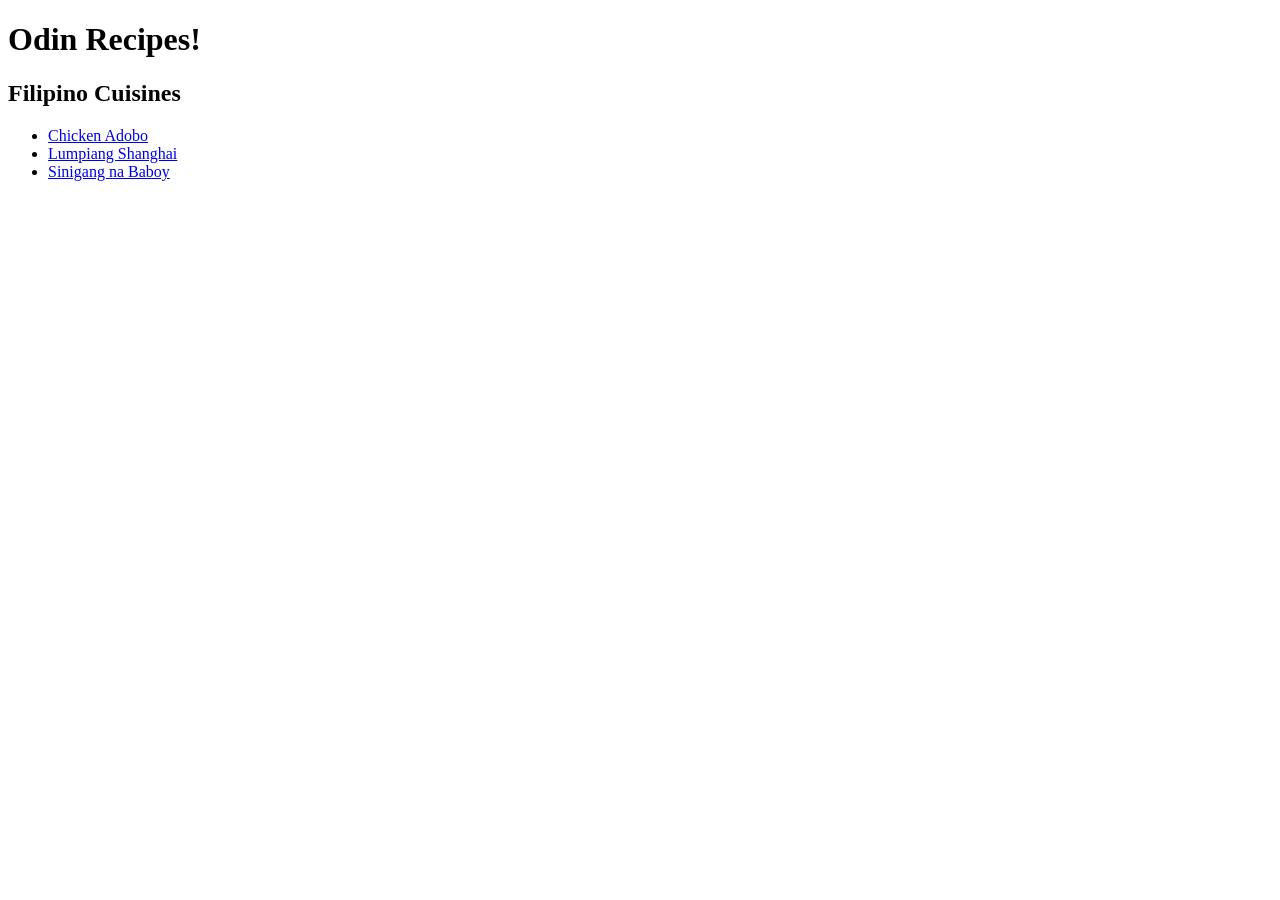
==== index.html @ b2600776 "Added the Home Page and Recipe Pages     Home page for the Filipino Cuisines and the recipe pages fo" ====
<!DOCTYPE html>
<html lang="en">
<head>
    <meta charset="UTF-8">
    <meta name="viewport" content="width=device-width, initial-scale=1.0">
    <title>Odin Recipe</title>
</head>
<body>
    <h1>Odin Recipes!</h1>
    <h2>Filipino Cuisines</h2>
    <ul>
        <li><a href="/recipes/chicken_adobo.html">Chicken Adobo</a></li>
        <li><a href="/recipes/lumpiang_shanghai.html">Lumpiang Shanghai</a></li>
        <li><a href="/recipes/sinigang_na_baboy.html">Sinigang na Baboy</a></li>
    </ul>
</body>
</html>
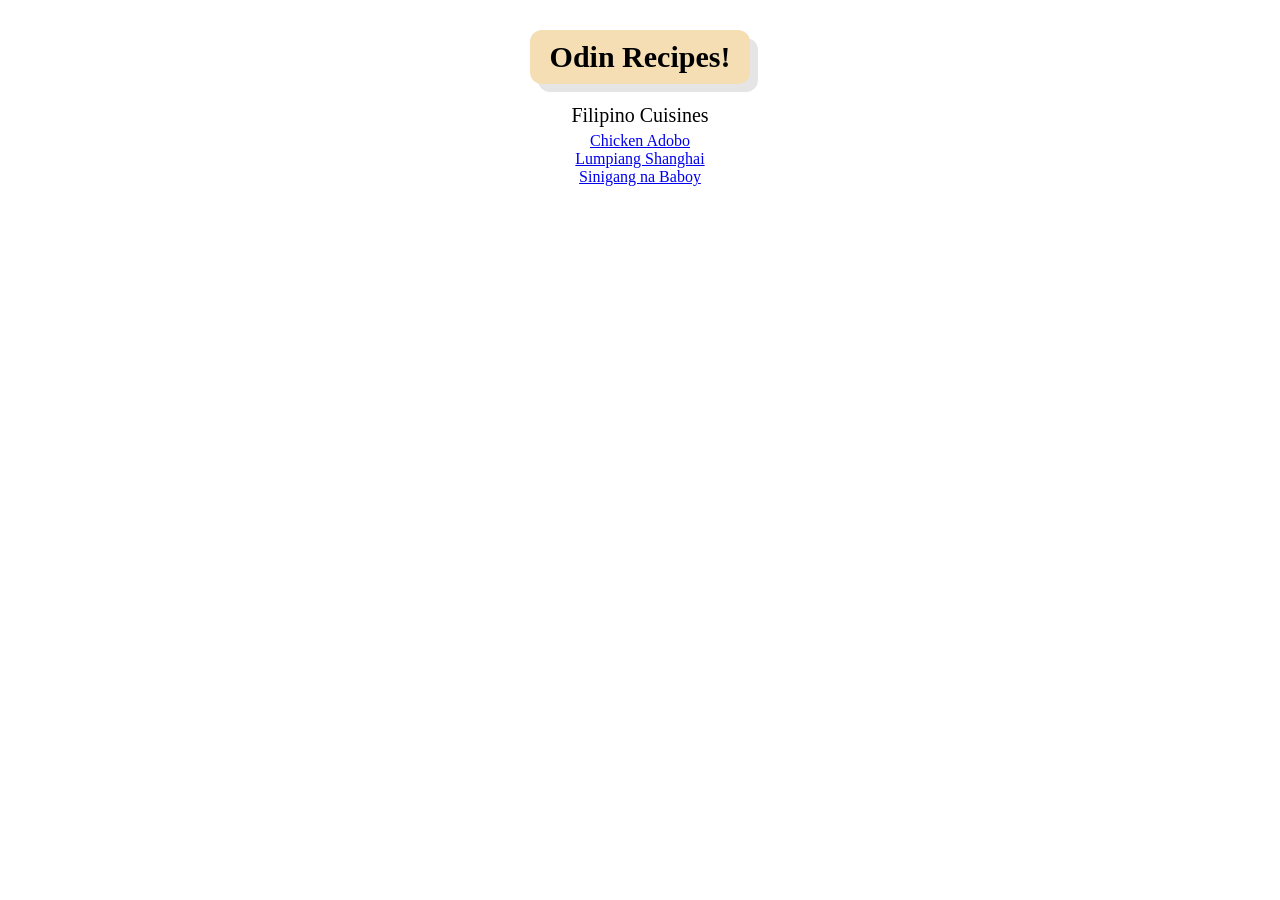
==== commit 674acb63: "Styled the homepage     Made a simple style for the homepage, will improve it later." ====
--- a/index.html
+++ b/index.html
@@ -4,14 +4,15 @@
     <meta charset="UTF-8">
     <meta name="viewport" content="width=device-width, initial-scale=1.0">
     <title>Odin Recipe</title>
+    <link rel="stylesheet" href="styles.css">
 </head>
-<body>
-    <h1>Odin Recipes!</h1>
-    <h2>Filipino Cuisines</h2>
-    <ul>
-        <li><a href="/recipes/chicken_adobo.html">Chicken Adobo</a></li>
-        <li><a href="/recipes/lumpiang_shanghai.html">Lumpiang Shanghai</a></li>
-        <li><a href="/recipes/sinigang_na_baboy.html">Sinigang na Baboy</a></li>
+<body class="homepage">
+    <h1 class="title">Odin Recipes!</h1>
+    <p class="desc">Filipino Cuisines</p>
+    <ul class="foodlist">
+        <li><a href="./recipes/chicken_adobo.html">Chicken Adobo</a></li>
+        <li><a href="./recipes/lumpiang_shanghai.html">Lumpiang Shanghai</a></li>
+        <li><a href="./recipes/sinigang_na_baboy.html">Sinigang na Baboy</a></li>
     </ul>
 </body>
 </html>
--- a/styles.css
+++ b/styles.css
@@ -0,0 +1,41 @@
+/* Homepage */
+* {
+  margin: 0;
+  padding: 0;
+  box-sizing: border-box;
+}
+
+.homepage {
+    text-align: center;
+    margin: 0;
+    font-family: 'Times New Roman', Times, serif;
+}
+
+.title {
+    display: inline-block;
+    font-size: 30px;
+    background-color: wheat;
+    padding: 10px 20px;
+    border-radius: 12px;
+    margin-top: 30px;
+    box-shadow: 8px 8px 0px rgba(0,0,0,0.1);
+}
+
+.desc {
+    padding: 20px 0px 0px;
+    font-size: 20px;
+}
+
+.foodlist {
+    list-style: circle;
+    padding: 0px;
+    text-align: center;
+    margin: 5px;
+}
+
+/* Chicken Adobo */
+
+.Backbutton {
+    text-align: left;
+    margin: 20px;
+}
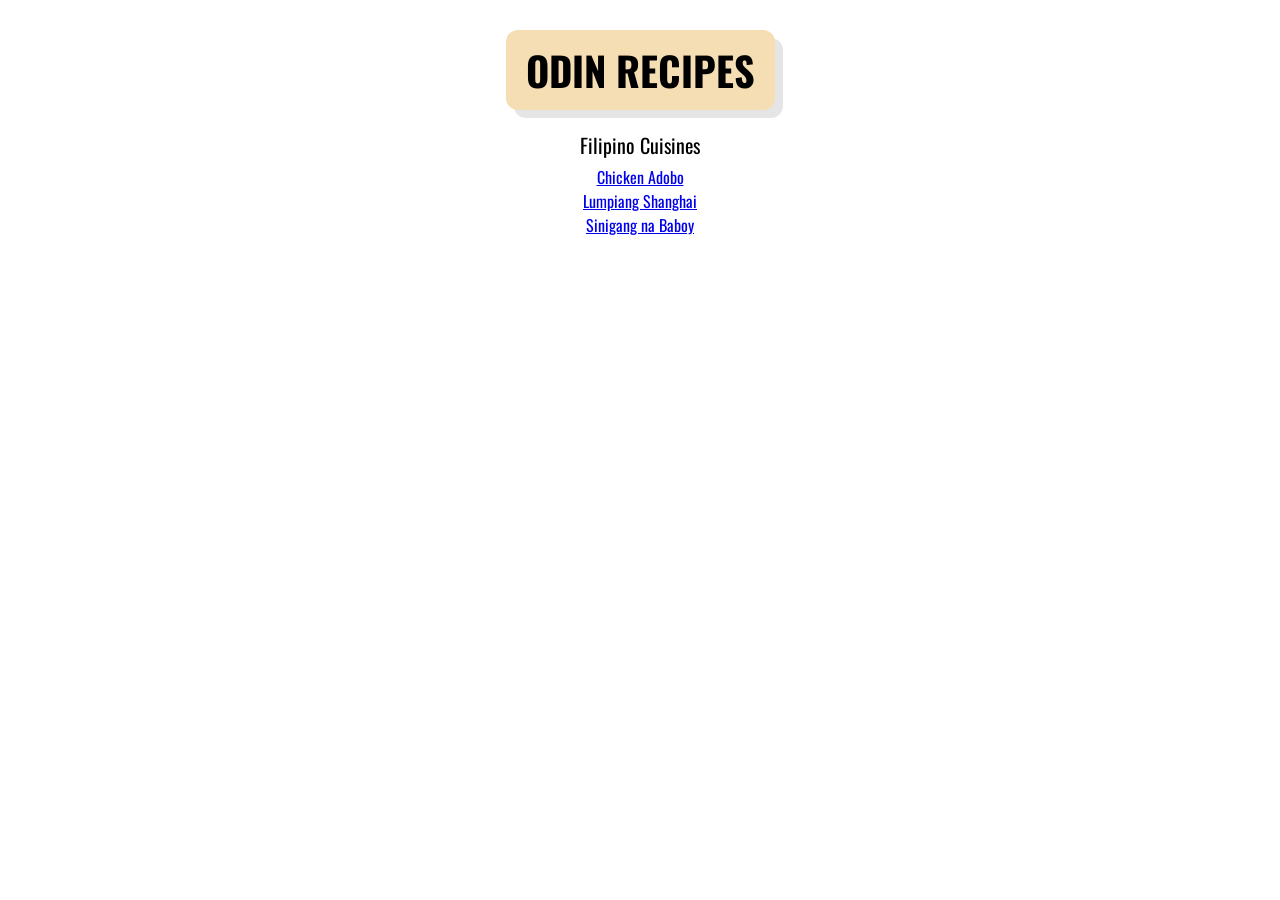
==== commit 04a57b23: "Trying out custom fonts     Trying custom fonts found on a website, used google fonts to figure out " ====
--- a/index.html
+++ b/index.html
@@ -1,13 +1,17 @@
 <!DOCTYPE html>
 <html lang="en">
 <head>
+    <!-- Fonts -->
+    <link rel="preconnect" href="https://fonts.googleapis.com">
+    <link rel="preconnect" href="https://fonts.gstatic.com" crossorigin>
+    <link href="https://fonts.googleapis.com/css2?family=Oswald:wght@200..700&family=Source+Sans+3:ital,wght@0,200..900;1,200..900&display=swap" rel="stylesheet">
     <meta charset="UTF-8">
     <meta name="viewport" content="width=device-width, initial-scale=1.0">
     <title>Odin Recipe</title>
-    <link rel="stylesheet" href="styles.css">
+    <link rel="stylesheet" href="styles.css"> 
 </head>
 <body class="homepage">
-    <h1 class="title">Odin Recipes!</h1>
+    <h1 class="title">ODIN RECIPES</h1>
     <p class="desc">Filipino Cuisines</p>
     <ul class="foodlist">
         <li><a href="./recipes/chicken_adobo.html">Chicken Adobo</a></li>
--- a/styles.css
+++ b/styles.css
@@ -3,17 +3,17 @@
   margin: 0;
   padding: 0;
   box-sizing: border-box;
+  font-family: "Oswald"
 }
 
 .homepage {
     text-align: center;
-    margin: 0;
-    font-family: 'Times New Roman', Times, serif;
+    margin: 0 auto;
 }
 
 .title {
     display: inline-block;
-    font-size: 30px;
+    font-size: 40px;
     background-color: wheat;
     padding: 10px 20px;
     border-radius: 12px;
@@ -35,7 +35,12 @@
 
 /* Chicken Adobo */
 
-.Backbutton {
+.Backbutton a {
     text-align: left;
-    margin: 20px;
+    margin-left:20px;
+    text-decoration: none;;
+}
+
+.current-page {
+    color: black;
 }
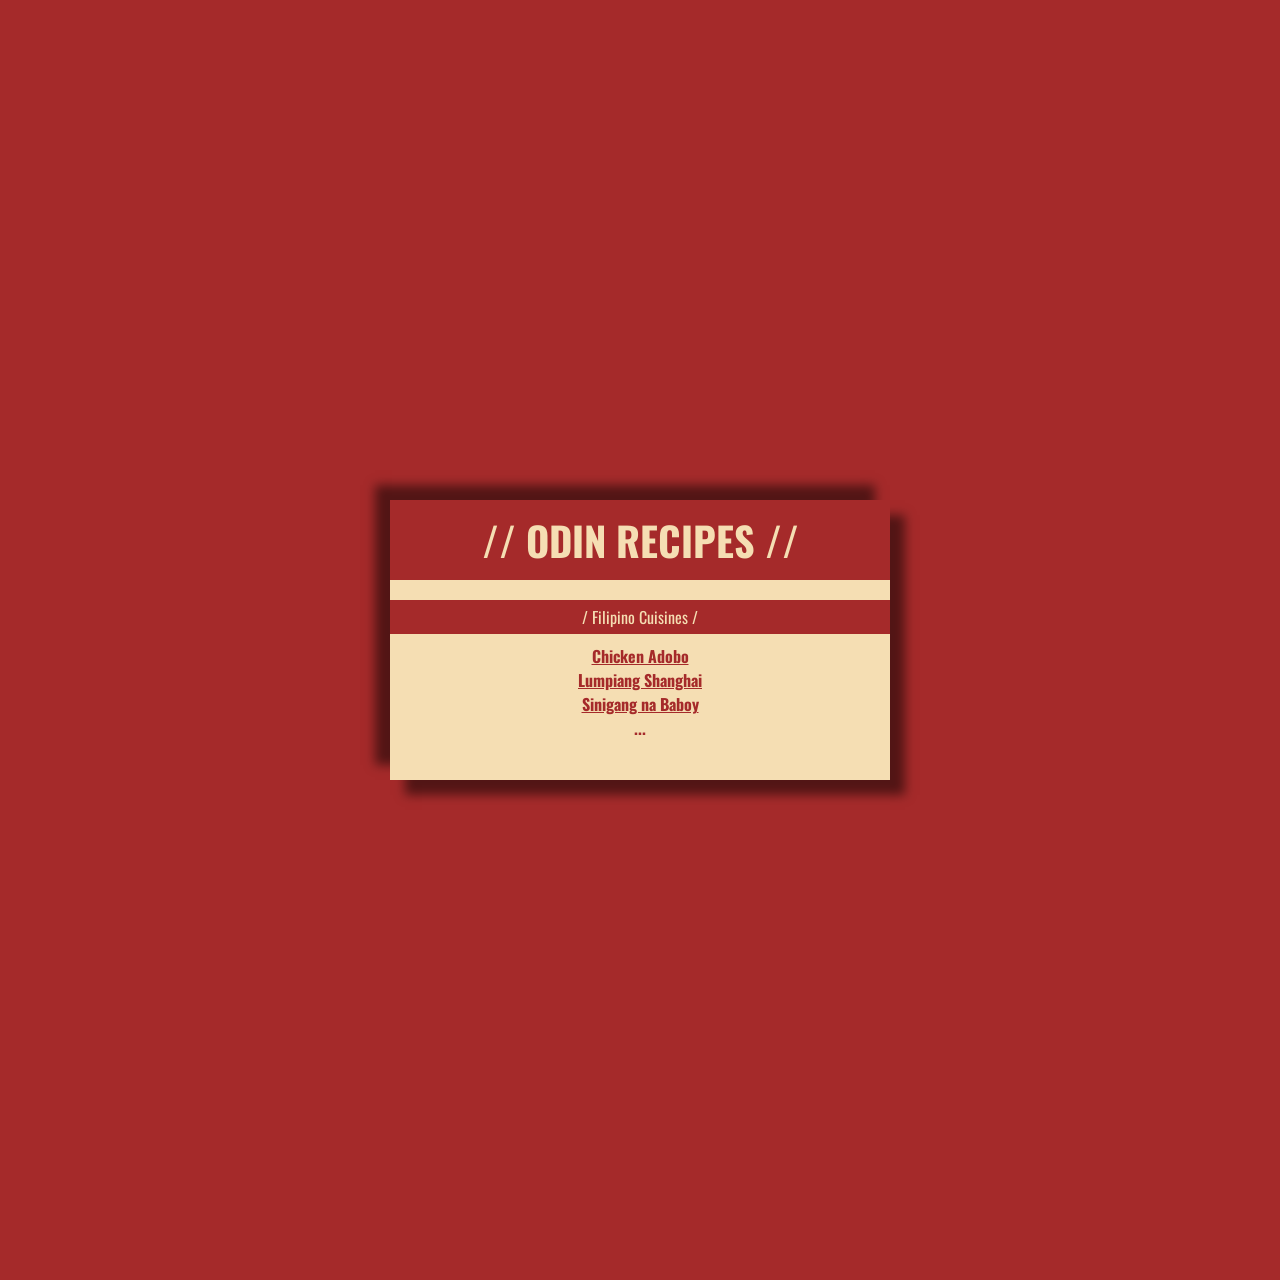
==== commit c419e467: "Chicken adobo and homepage styled     made css more "universal" so i can just use it everywhere" ====
--- a/index.html
+++ b/index.html
@@ -10,13 +10,16 @@
     <title>Odin Recipe</title>
     <link rel="stylesheet" href="styles.css"> 
 </head>
-<body class="homepage">
-    <h1 class="title">ODIN RECIPES</h1>
-    <p class="desc">Filipino Cuisines</p>
-    <ul class="foodlist">
-        <li><a href="./recipes/chicken_adobo.html">Chicken Adobo</a></li>
-        <li><a href="./recipes/lumpiang_shanghai.html">Lumpiang Shanghai</a></li>
-        <li><a href="./recipes/sinigang_na_baboy.html">Sinigang na Baboy</a></li>
-    </ul>
+<body>
+    <div class="container-homepage">
+        <h1 class="title-header">// ODIN RECIPES //</h1>
+        <p class="header-description-homepage">/ Filipino Cuisines /</p>
+        <ul class="list-homepage">
+            <li><a href="./recipes/chicken_adobo.html">Chicken Adobo</a></li>
+            <li><a href="./recipes/lumpiang_shanghai.html">Lumpiang Shanghai</a></li>
+            <li><a href="./recipes/sinigang_na_baboy.html">Sinigang na Baboy</a></li>
+            <li><span class="current-page">...</span></li>
+        </ul>
+    </div>
 </body>
 </html>
--- a/styles.css
+++ b/styles.css
@@ -1,15 +1,141 @@
-/* Homepage */
+/* css */
 * {
   margin: 0;
   padding: 0;
   box-sizing: border-box;
-  font-family: "Oswald"
+  font-family: "Oswald", 'Times New Roman', sans-serif;
 }
 
-.homepage {
-    text-align: center;
+body {
+    background-color: brown;
+}
+
+.container {
+    background-color: wheat;
+    box-shadow: 15px 0px 5px rgba(0,0,0,0.5), -15px 0px 5px rgba(0,0,0,0.5);
+    max-width: 900px;
     margin: 0 auto;
 }
+
+.container-homepage {
+    background-color: wheat;
+    box-shadow: 15px 15px 10px rgba(0,0,0,0.5), -15px -15px 10px rgba(0,0,0,0.5);
+    max-width: 500px;
+    margin: 500px auto;
+    padding-bottom: 30px;
+}
+
+.list-homepage a {
+    text-decoration: underline;
+    color: brown;
+}
+
+.list-homepage {
+    list-style: none;
+    text-align: center;
+    margin: 10px 0px;
+    border-radius: 20px;
+    text-align: center;
+    font-weight: bold;
+}
+
+.header-description-homepage {
+    text-align: center;
+    color: wheat;
+    padding: 5px;
+    border-top: 20px solid wheat;
+    border-bottom: 8px;
+    background-color: brown;
+}
+
+.Backbutton {
+    background-color: wheat;
+    text-align: center;
+    font-weight: bold;
+    padding-bottom: 5px;
+    padding-top: 5px;
+}
+
+.Backbutton a {
+    text-decoration: underline  ;
+    color: brown;
+}
+
+.current-page {
+    color: brown;
+}
+
+.title-header {
+    text-align: center;
+    font-size: 40px;
+    color: wheat;
+    background-color: brown;
+    padding: 10px 20px;
+}
+
+.img {
+    width: auto;
+    display: block;
+    margin: 20px auto 20px;
+    border-radius: 12px;
+    box-shadow: 8px 8px 0px rgba(0,0,0,0.1);
+}
+
+.imgcontainer {
+    border-top: 10px solid wheat;
+    background-color: wheat;
+    border-bottom: 10px solid wheat;
+}
+
+.header-description {
+    text-align: center;
+    color: wheat;
+    padding: 5px;
+    border-top: 8px;
+    border-bottom: 8px;
+    background-color: brown;
+}
+
+.paragraph-desc {
+    text-align: center;
+    background-color: wheat;
+    padding: 10px 40px 10px 40px;
+}
+
+.header-ingredients {
+    text-align: center;
+    color: wheat;
+    padding: 5px;
+    border-top: 8px;
+    border-bottom: 8px;
+    background-color: brown;
+}
+
+.list-ingredients {
+    list-style: none;
+    text-align: center;
+    margin: 10px 0px;
+    border-radius: 20px;
+    text-align: center;
+}
+
+.header-instructions {
+    text-align: center;
+    color: wheat;
+    padding: 5px;
+    border-top: 8px;
+    border-bottom: 8px;
+    background-color: brown;
+}
+
+.list-instructions {
+    padding-left: 20px;
+    text-align: left;
+    padding: 10px 40px 10px 40px;
+}
+
+
+/* Homepage */
 
 .title {
     display: inline-block;
@@ -24,23 +150,11 @@
 .desc {
     padding: 20px 0px 0px;
     font-size: 20px;
+    text-align: center;
 }
 
-.foodlist {
-    list-style: circle;
-    padding: 0px;
-    text-align: center;
-    margin: 5px;
-}
 
-/* Chicken Adobo */
 
-.Backbutton a {
-    text-align: left;
-    margin-left:20px;
-    text-decoration: none;;
-}
 
-.current-page {
-    color: black;
-}+
+
